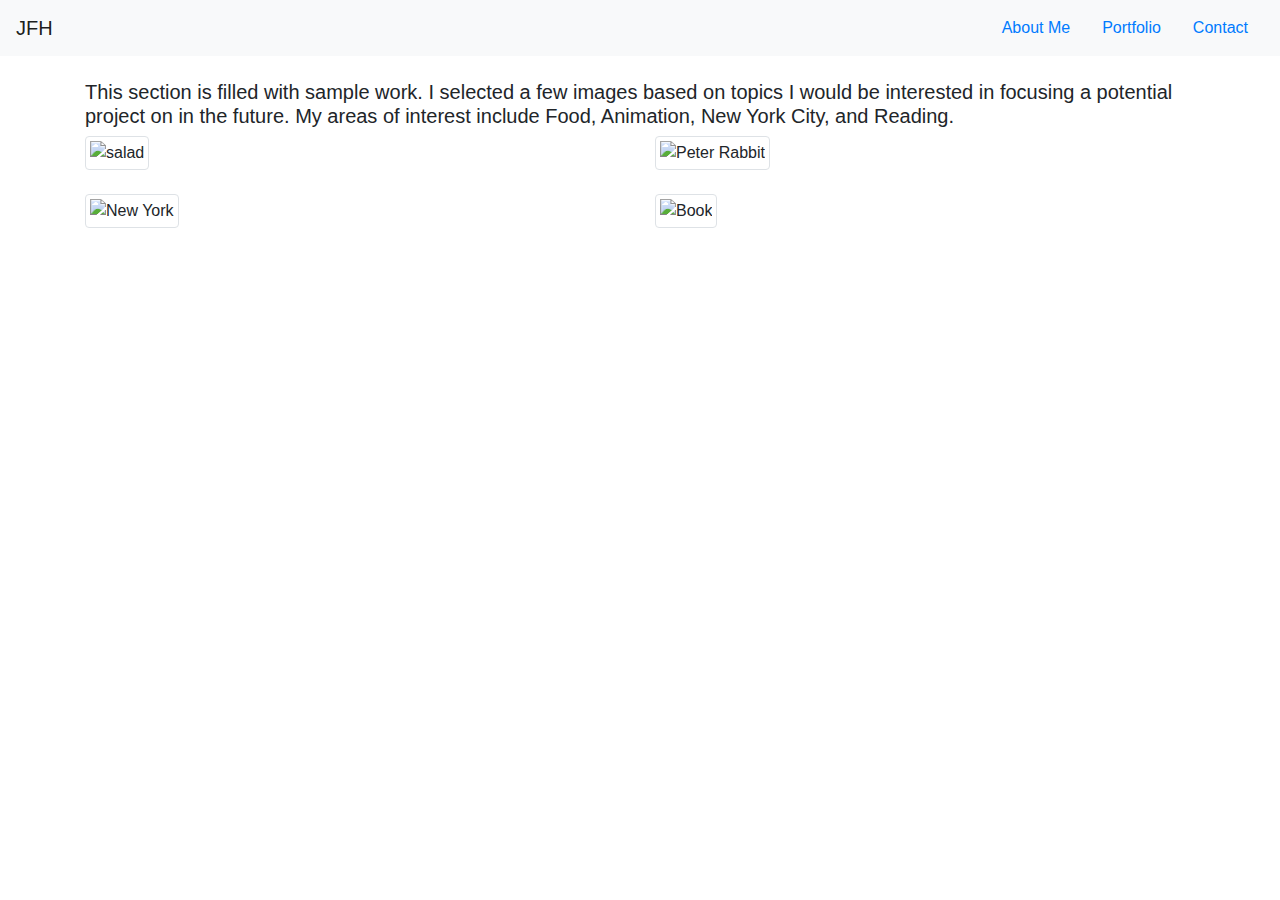
==== portfolio.html @ 270c090b "updates" ====
<!DOCTYPE html>
<html lang="en">
<head>
    <meta charset="UTF-8">
    <meta name="viewport" content="width=device-width, initial-scale=1.0">
    
        <link
      rel="stylesheet"
      href="https://stackpath.bootstrapcdn.com/bootstrap/4.5.2/css/bootstrap.min.css"
      integrity="sha384-JcKb8q3iqJ61gNV9KGb8thSsNjpSL0n8PARn9HuZOnIxN0hoP+VmmDGMN5t9UJ0Z"
      crossorigin="anonymous" >
         
      
  
    <script
      src="https://stackpath.bootstrapcdn.com/bootstrap/4.5.2/js/bootstrap.min.js"
      integrity="sha384-B4gt1jrGC7Jh4AgTPSdUtOBvfO8shuf57BaghqFfPlYxofvL8/KUEfYiJOMMV+rV"
      crossorigin="anonymous"
    ></script>
    
    <title>Portfolio</title>
</head>
<body>
  <nav id="navbar-example2" class="navbar navbar-light bg-light">
  <a class="navbar-brand" href="#">JFH</a>
  <ul class="nav nav-pills">
    <li class="nav-item">
      <a class="nav-link" href="index.html"> About Me </a>
    </li>
    <li class="nav-item">
      <a class="nav-link" href="portfolio.html"> Portfolio</a>
    </li>
        </li>
    <li class="nav-item">
      <a class="nav-link" href="contact.html"> Contact</a>
    </li>
   </ul>
</nav>

<!-- 

<div class="card">
  <div class="card-body">
    <div class= "style">
    <h5 class="card-title">Card title</h5>
    <p class="card-text">This is a wider card with supporting text below as a natural lead-in to additional content. This content is a little bit longer.</p>
    <p class="card-text"><small class="text-muted">Last updated 3 mins ago</small></p>
  </div>
  <img src= "https://aseasyasapplepie.com/wp-content/uploads/2015/10/fall-harvest-salad-with-apple-cider-vinaigrette.jpg"class="card-img-bottom" alt = "salad" width = 25%>
</div>
</div>  -->

<!--  

<div class="container">
  <div class="row">

    <div class="col-sm-6">   
      <br> 
<img src= "https://aseasyasapplepie.com/wp-content/uploads/2015/10/fall-harvest-salad-with-apple-cider-vinaigrette.jpg" alt="salad" class="img-thumbnail" width = 75%>
    </div>

    <div class="col-sm-6">
      <br>
<img src= "https://d1nslcd7m2225b.cloudfront.net/Pictures/2000x2000fit/0/2/5/1277025_peterrabbit_748907.jpeg" alt="Peter Rabbit" class="img-thumbnail" width = 75%>
    </div>



    <div class="col-sm-6">
      ,<br>
      <br>
<img src= "https://static.amazon.jobs/locations/58/thumbnails/NYC.jpg?1547618123" alt="New York" class="img-thumbnail" width = 75%>

    </div>

    <div class="col-sm-6">
<img src= https://images-na.ssl-images-amazon.com/images/I/51+d5FTXDHL._SX316_BO1,204,203,200_.jpg alt="Book" class="img-thumbnail" width = 75%>
    </div>

    </div>
  </div>
</div>


<br>
<br> 
<div class= "row-2"  > 
<div class = "col-sm-12" style="text-align: center;">
<p>
This section is filled with sample work. I selected a few images based on topics I would be interest in focusing a potential project on in the future My area's of interest include Food, Animation, New York, and Reading. 
</p>
</div>
--> 
<br>
 <div class="container">
  <div class="row">

<div class = "col-sm-12" style="text-align:img;">
<p class="h5">This section is filled with sample work. I selected a few images based on topics I would be interested in focusing a potential project on in the future. My areas of interest include Food, Animation, New York City, and Reading. </p> 
</div>


    <br>
    
    <div class="col-sm-6" class= style>
<img src= "https://www.liveeatlearn.com/wp-content/uploads/2019/07/caesar-salad-photo-vert-200x200.jpg" alt="salad" class="img-thumbnail" width = 75%>
    </div>

  <div class="col-sm-6" class= style>
<img src= "https://thenormalguysite.files.wordpress.com/2018/02/peter-rabbit.jpg?resize=200%2C200" alt="Peter Rabbit" class="img-thumbnail" width = 75%>
</div>

  </div>
</div>

  <br>

 <div class="container">
  <div class="row">
    
  <div class="col-sm-6"class= style>
<img src= "https://www.sparefoot.com/moving/wp-content/uploads/2016/04/newyork-skyline-200x200.jpg" alt="New York" class="img-thumbnail" width = 75%>
    </div>
    
  <div class="col-sm-6"class= style>
<img src= "https://i.gr-assets.com/images/S/compressed.photo.goodreads.com/books/1577796347i/50210178._UY200_.jpg" alt="Book" class="img-thumbnail" width = 75%> 
</div>
  </div>
</div>






<!--
<div class="container-fluid">
  <img src= "https://www.liveeatlearn.com/wp-content/uploads/2019/07/caesar-salad-photo-vert-200x200.jpg" alt="salad" class="img-thumbnail" width = 25%>
</div>

<div class="container-fluid">
  <img src= "https://thenormalguysite.files.wordpress.com/2018/02/peter-rabbit.jpg?resize=200%2C200" alt="Peter Rabbit" class="img-thumbnail" width = 25%>..
</div>

<div class="container-fluid">
<img src= "https://www.sparefoot.com/moving/wp-content/uploads/2016/04/newyork-skyline-200x200.jpg" alt="New York" class="img-thumbnail" width = 25%>
</div>

<div class="container-fluid">
  <img src= "https://i.gr-assets.com/images/S/compressed.photo.goodreads.com/books/1577796347i/50210178._UY200_.jpg"  alt="Book" class="img-thumbnail" width = 25%>
</div>


--> 






</body>
</html>
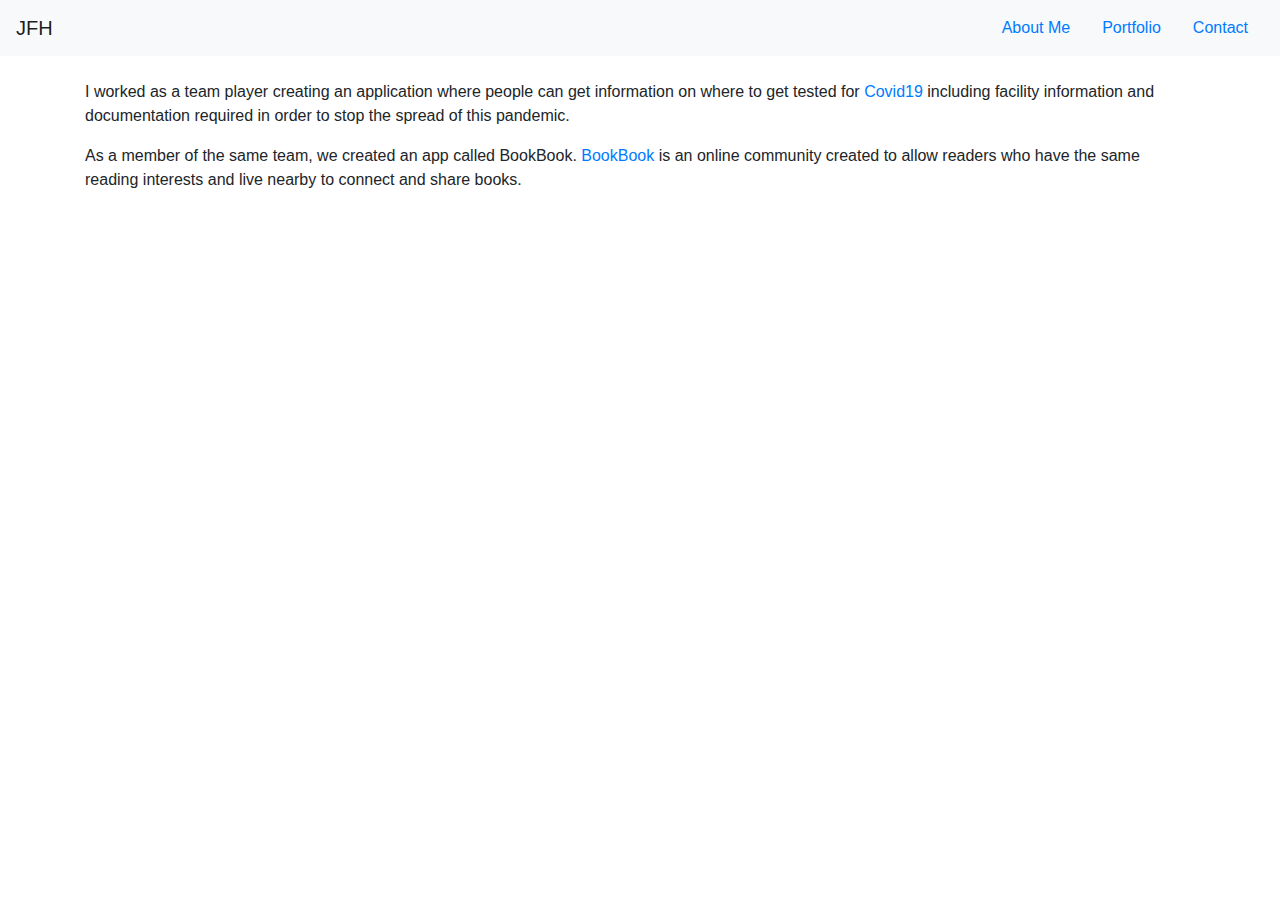
==== commit 34de6416: "add latest portfolio content" ====
--- a/portfolio.html
+++ b/portfolio.html
@@ -93,22 +93,27 @@
 </div>
 --> 
 <br>
- <div class="container">
+<div class = "container">
   <div class="row">
 
-<div class = "col-sm-12" style="text-align:img;">
-<p class="h5">This section is filled with sample work. I selected a few images based on topics I would be interested in focusing a potential project on in the future. My areas of interest include Food, Animation, New York City, and Reading. </p> 
+<div class = "col-sm-12" id = "Portfolio">
+<p id="covid">  I worked as a team player creating an application where people can get information on where to get tested for <a class = "covid-19"  href= "https://github.com/rquiroz32/Covid-19_TestingApp" > Covid19</a> including facility information and documentation required in order to stop the spread of this pandemic.  
+</p> 
+
+  <P id = "books">
+As a member of the same team, we created an app called BookBook. <a class = "BookBook"  href = "https://github.com/Juliafrances28/BookBook"> BookBook</a>  is an online community created to allow readers who have the same reading interests and live nearby to connect and share books.
+  </P>
+
+</div> 
 </div>
 
-
     <br>
-    
-    <div class="col-sm-6" class= style>
-<img src= "https://www.liveeatlearn.com/wp-content/uploads/2019/07/caesar-salad-photo-vert-200x200.jpg" alt="salad" class="img-thumbnail" width = 75%>
+    <div class="col-sm-6" class= "style">
+<!--width = 25%> -->
     </div>
 
-  <div class="col-sm-6" class= style>
-<img src= "https://thenormalguysite.files.wordpress.com/2018/02/peter-rabbit.jpg?resize=200%2C200" alt="Peter Rabbit" class="img-thumbnail" width = 75%>
+  <div class="col-sm-6" class= "style">
+
 </div>
 
   </div>
@@ -116,24 +121,18 @@
 
   <br>
 
- <div class="container">
+
   <div class="row">
     
-  <div class="col-sm-6"class= style>
-<img src= "https://www.sparefoot.com/moving/wp-content/uploads/2016/04/newyork-skyline-200x200.jpg" alt="New York" class="img-thumbnail" width = 75%>
+  <div class="col-sm-6"class= "style">
+
     </div>
     
-  <div class="col-sm-6"class= style>
-<img src= "https://i.gr-assets.com/images/S/compressed.photo.goodreads.com/books/1577796347i/50210178._UY200_.jpg" alt="Book" class="img-thumbnail" width = 75%> 
+  <div class="col-sm-6"class= "style">
+
 </div>
   </div>
 </div>
-
-
-
-
-
-
 <!--
 <div class="container-fluid">
   <img src= "https://www.liveeatlearn.com/wp-content/uploads/2019/07/caesar-salad-photo-vert-200x200.jpg" alt="salad" class="img-thumbnail" width = 25%>
